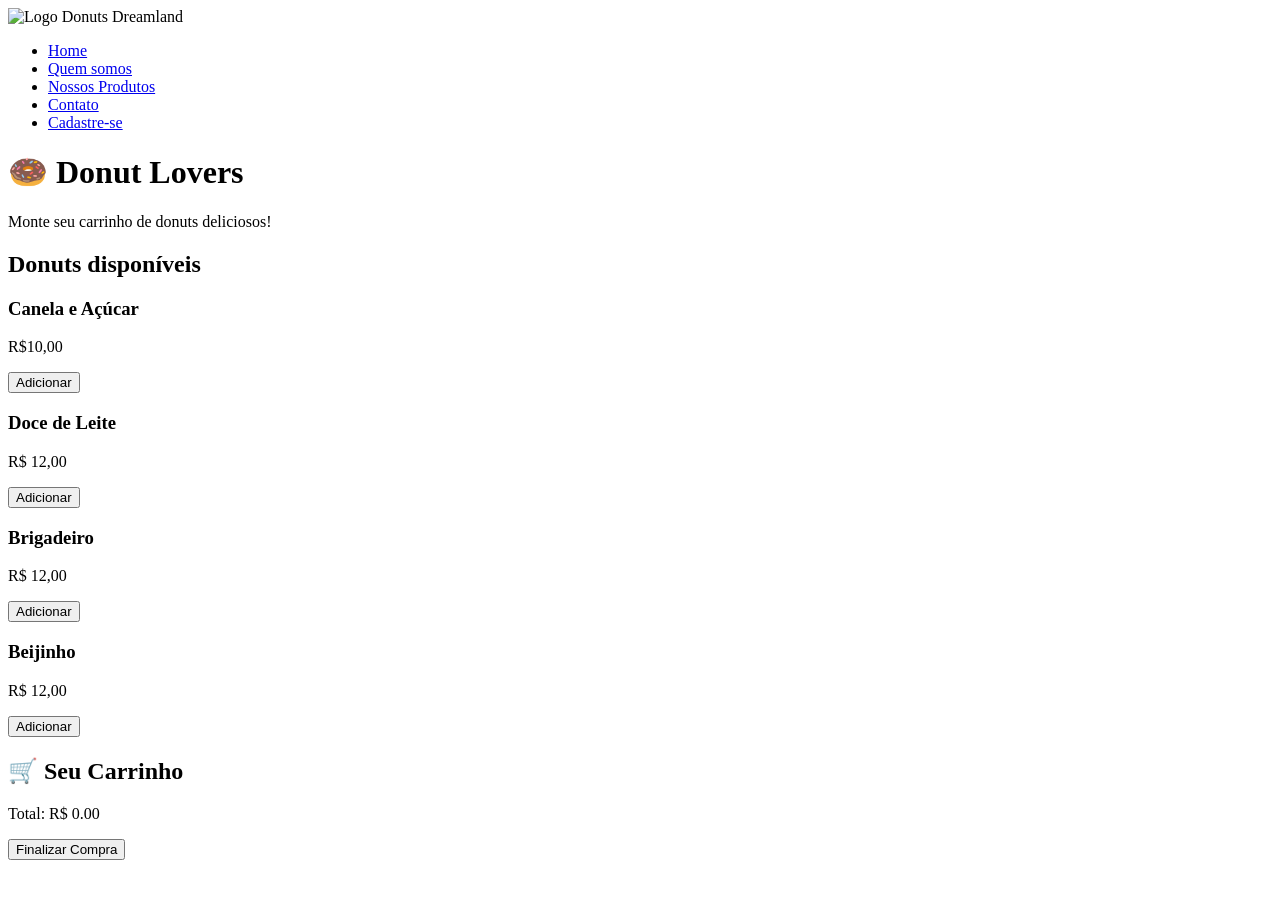
==== MeuCarrinho.html @ bdb265ba "." ====
<!DOCTYPE html>
<html lang="pt-BR">
<head>
<meta charset="UTF-8">
<meta name="viewport" content="width=device-width, initial-scale=1.0">
<title>Carrinho de Donuts 🍩</title>
<link rel="stylesheet" href="./styles/MeuCarrinho.css">
</head>
<body>
    <!-- Logo redonda flutuante -->
   <div class="logo">
    <img src="/imagem/Logo.png" alt="Logo Donuts Dreamland">
  </div>
    <!-- Cabeçalho com menu -->
    <header> 
      <nav>
        <ul>
          <li><a href="./index.html">Home</a></li>
          <li><a href="./QuemSomos.html">Quem somos</a></li>
          <li><a href="./NossosProdutos.html">Nossos Produtos</a></li>
          <li><a href="./Contato.html">Contato</a></li>
          <li><a href="./Cadastre-se.html">Cadastre-se</a></li>
        </ul>
      </nav>
    </header>
<header>
<h1>🍩 Donut Lovers</h1>
<p>Monte seu carrinho de donuts deliciosos!</p>
</header>


<section class="produtos">
<h2>Donuts disponíveis</h2>

<div class="produto" data-nome="Canela e Açucar" data-preco="10.00">
<div class="produto-info">
<h3>Canela e Açúcar</h3>
<p>R$10,00</p>
</div>
<button class="adicionar">Adicionar</button>
</div>
<div class="produto" data-nome="Doce de Leite"data-preco="12.00">
<div class="produto-info">
<h3>Doce de Leite</h3>
<p>R$ 12,00</p>
</div>
<button class="adicionar">Adicionar</button>
</div>

<div class="produto" data-nome="Donut de Morango" data-preco="12.00">
<div class="produto-info">
<h3>Brigadeiro</h3>
<p>R$ 12,00</p>
</div>
<button class="adicionar">Adicionar</button>
</div>
<div class="produto" data-nome="Beijinho"data-preco="12.00">
<div class="produto-info">
<h3>Beijinho</h3>
<p>R$ 12,00</p>
</div>
<button class="adicionar">Adicionar</button>
</div>
</section>

<section class="carrinho">
<h2>🛒 Seu Carrinho</h2>
<div class="carrinho-lista" id="lista-carrinho"></div>
<p class="total">Total: R$ <span id="total">0.00</span></p>
<button class="finalizar">Finalizar Compra</button>
</section>

<script>
const botoesAdicionar = document.querySelectorAll(".adicionar");
const listaCarrinho = document.getElementById("lista-carrinho");
const totalEl = document.getElementById("total");

let total = 0;

botoesAdicionar.forEach(botao => {
botao.addEventListener("click", () => {
const produto = botao.parentElement;
const nome = produto.dataset.nome;
const preco = parseFloat(produto.dataset.preco);

const item = document.createElement("div");
item.classList.add("item-carrinho");
item.innerHTML = `
<span>${nome}</span>
<span>R$ ${preco.toFixed(2)}</span>
<button class="remover">Remover</button>
`;
listaCarrinho.appendChild(item);

total += preco;
totalEl.textContent = total.toFixed(2);

item.querySelector(".remover").addEventListener("click", () => {
listaCarrinho.removeChild(item);
total -= preco;
totalEl.textContent = total.toFixed(2);
});
});
});
</script>
</body>
</html>
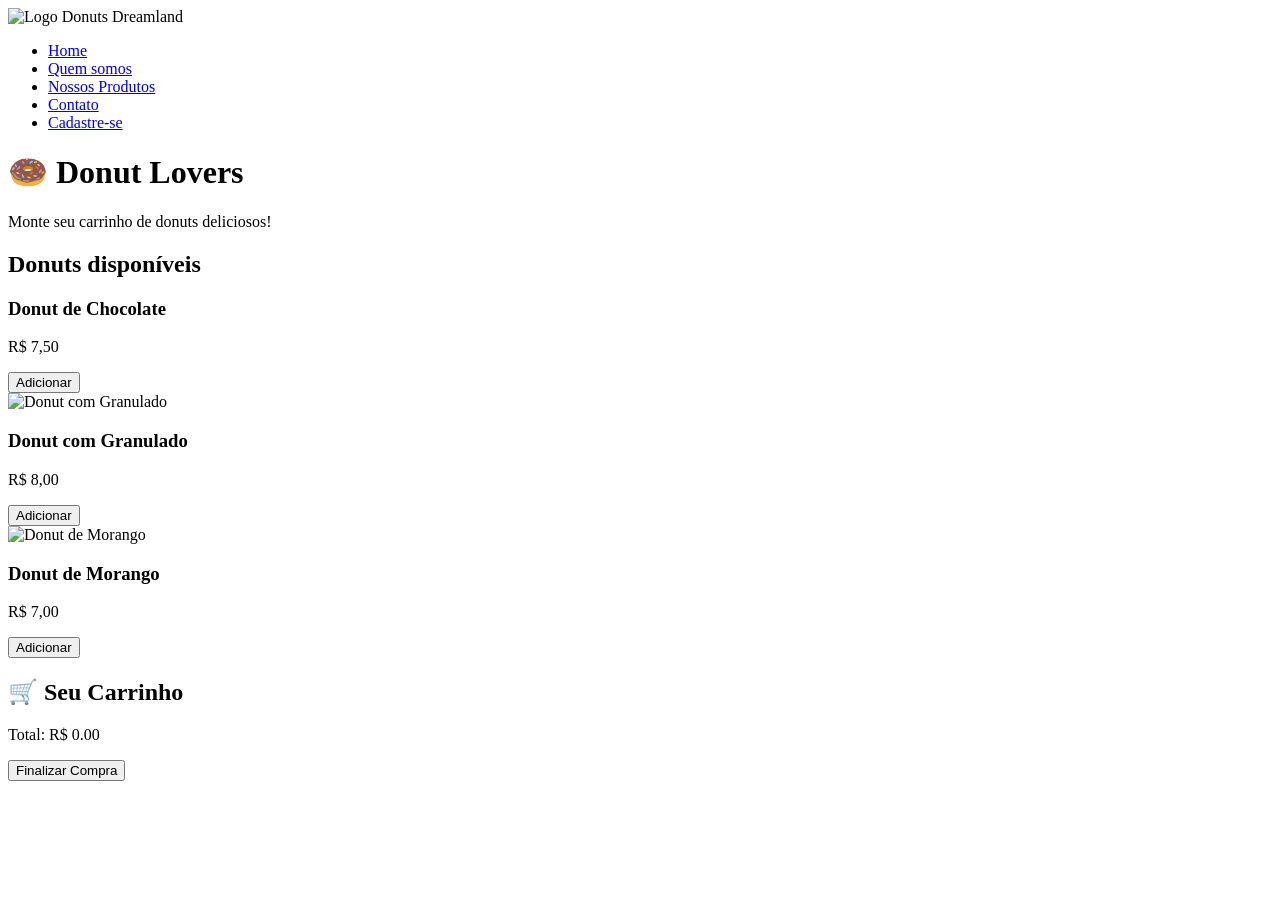
==== commit f4bad8e8: "Revert "." This reverts commit bdb265ba165bb5b27a3230282494a3d63015006e." ====
--- a/MeuCarrinho.html
+++ b/MeuCarrinho.html
@@ -32,32 +32,28 @@
 <section class="produtos">
 <h2>Donuts disponíveis</h2>
 
-<div class="produto" data-nome="Canela e Açucar" data-preco="10.00">
+<div class="produto" data-nome="Donut de Chocolate" data-preco="">
 <div class="produto-info">
-<h3>Canela e Açúcar</h3>
-<p>R$10,00</p>
-</div>
-<button class="adicionar">Adicionar</button>
-</div>
-<div class="produto" data-nome="Doce de Leite"data-preco="12.00">
-<div class="produto-info">
-<h3>Doce de Leite</h3>
-<p>R$ 12,00</p>
+<h3>Donut de Chocolate</h3>
+<p>R$ 7,50</p>
 </div>
 <button class="adicionar">Adicionar</button>
 </div>
 
-<div class="produto" data-nome="Donut de Morango" data-preco="12.00">
+<div class="produto" data-nome="Donut com Granulado" data-preco="8.00">
+<img src="https://cdn.pixabay.com/photo/2017/01/06/19/15/donut-1958728_1280.jpg" alt="Donut com Granulado">
 <div class="produto-info">
-<h3>Brigadeiro</h3>
-<p>R$ 12,00</p>
+<h3>Donut com Granulado</h3>
+<p>R$ 8,00</p>
 </div>
 <button class="adicionar">Adicionar</button>
 </div>
-<div class="produto" data-nome="Beijinho"data-preco="12.00">
+
+<div class="produto" data-nome="Donut de Morango" data-preco="7.00">
+<img src="https://cdn.pixabay.com/photo/2016/03/27/22/22/donut-1282322_1280.jpg" alt="Donut de Morango">
 <div class="produto-info">
-<h3>Beijinho</h3>
-<p>R$ 12,00</p>
+<h3>Donut de Morango</h3>
+<p>R$ 7,00</p>
 </div>
 <button class="adicionar">Adicionar</button>
 </div>
